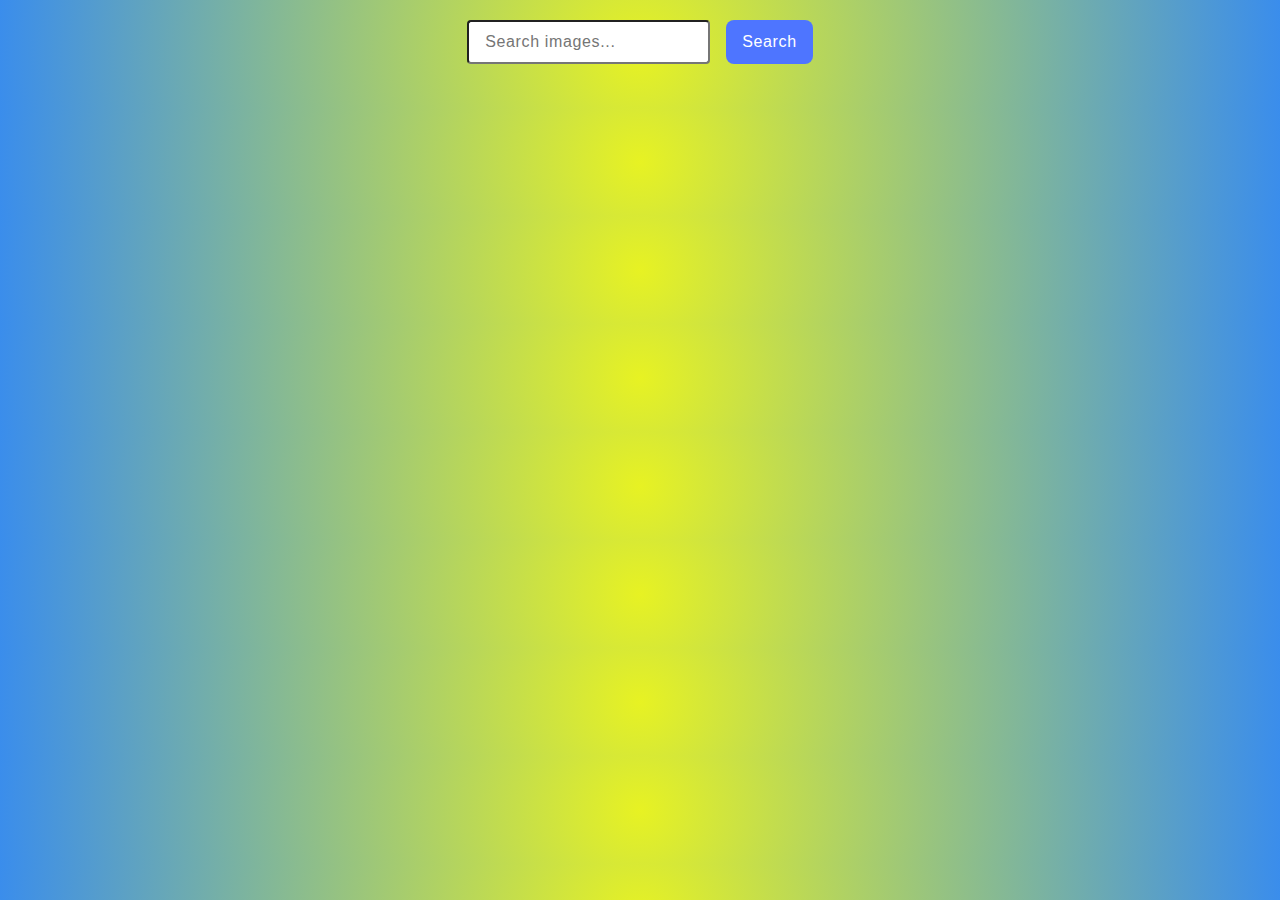
==== src/index.html @ 7019f592 "Initial commit" ====
<!DOCTYPE html>
<html lang="en">
  <head>
    <meta charset="UTF-8" />
    <link rel="icon" type="image/svg+xml" href="/favicon.svg" />
    <meta name="viewport" content="width=device-width, initial-scale=1.0" />
    <title>Pixabay-images</title>
    <link rel="stylesheet" href="./css/styles.css" />
  </head>
  <body>
    <main>
      <div class="container">
        <form id="search-form">
          <input
            type="text"
            name="searchQuery"
            placeholder="Search images..."
            required
          />
          <button type="submit">Search</button>
        </form>
        <div class="loader" style="display: none">Loading...</div>
        <div class="gallery"></div>
      </div>
    </main>
    <script type="module" src="./main.js"></script>
  </body>
</html>
---- src/css/styles.css ----
/**
  |============================
  | include css partials with
  | default @import url()
  |============================
*/
/* Common styles */
@import url('./reset.css');
@import url('./base.css');
@import url('./container.css');
@import url('./animations.css');

/* Sections style */
@import url('./header.css');
@import url('./vite-promo.css');
@import url('./badges.css');
@import url('./back-link.css');
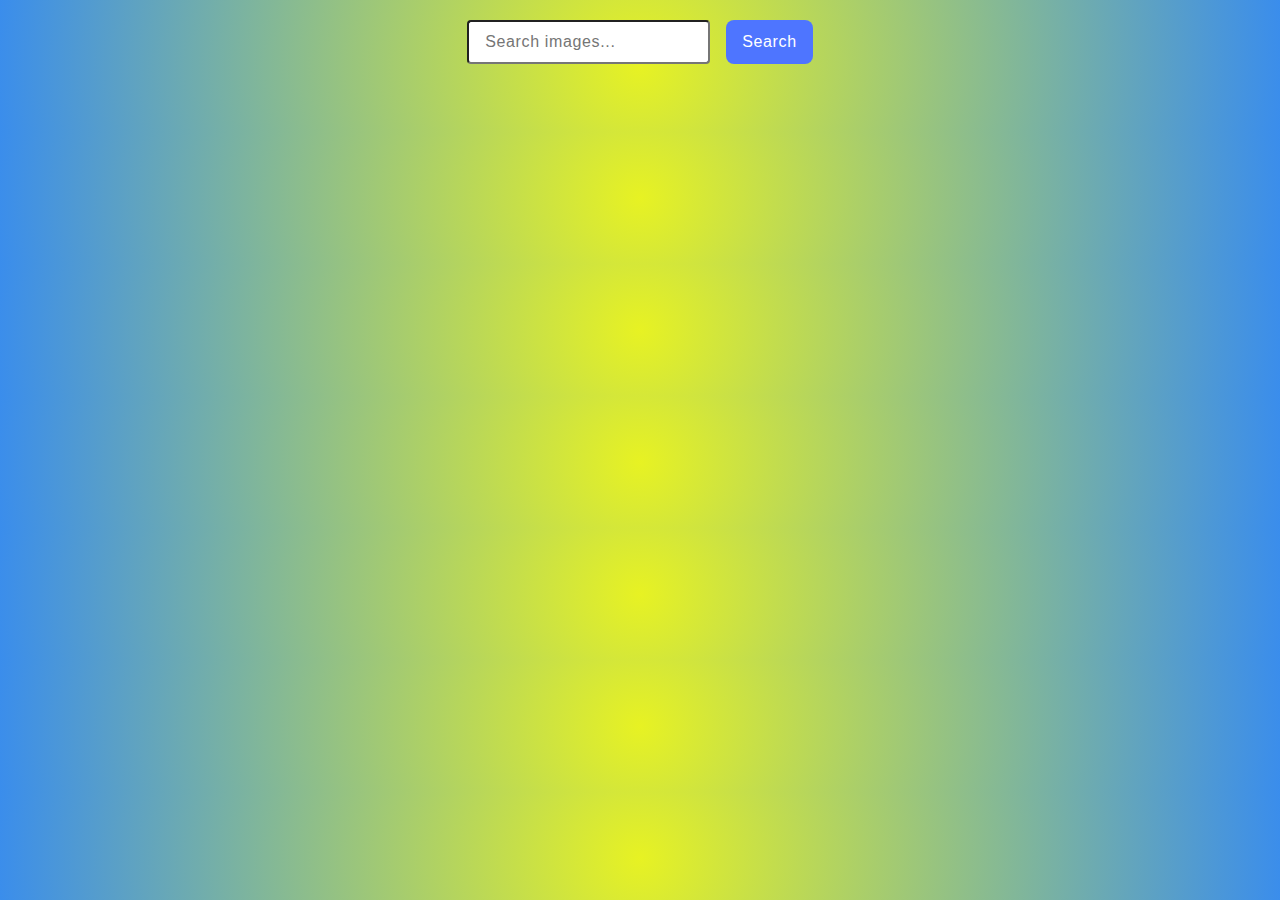
==== commit fdf53156: "new" ====
--- a/src/index.html
+++ b/src/index.html
@@ -9,20 +9,16 @@
   </head>
   <body>
     <main>
-      <div class="container">
-        <form id="search-form">
-          <input
-            type="text"
-            name="searchQuery"
-            placeholder="Search images..."
-            required
-          />
-          <button type="submit">Search</button>
-        </form>
-        <div class="loader" style="display: none">Loading...</div>
-        <div class="gallery"></div>
-      </div>
-    </main>
-    <script type="module" src="./main.js"></script>
-  </body>
-</html>
+  <div class="container">
+    <form class="search-form">
+    <input class="search-input" type="text" name="searchQuery" placeholder="Search images..." required/>
+    <button class="submit-button" type="submit">Search</button>
+  </form>
+<div class="loader hidden" id="loader">Loading...</div>
+  <div class="gallery"></div>
+  <button class="load-more-btn hidden">Load more</button>
+  </div>
+  <script type="module" src="./main.js"></script>
+</body>
+</main> 
+</html>